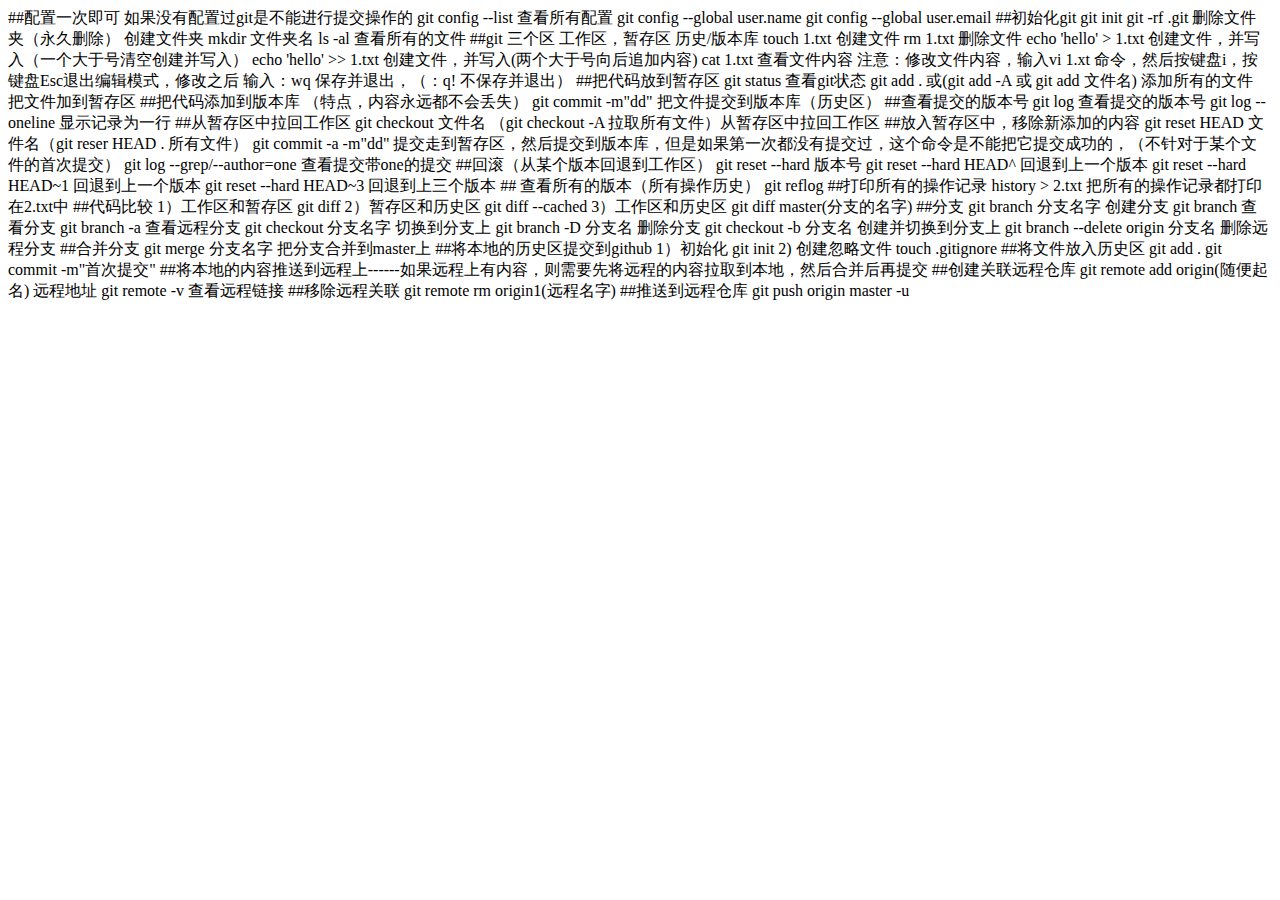
==== tell.html @ 6775f3c7 "tell" ====
<!DOCTYPE html>
<html>
<head>
    <meta charset="UTF-8">
    <title>Title</title>
</head>
<body>
##配置一次即可
如果没有配置过git是不能进行提交操作的
git config --list 查看所有配置
git config --global user.name
git config --global user.email

##初始化git
git init
git -rf .git 删除文件夹（永久删除）
创建文件夹 mkdir 文件夹名
ls -al 查看所有的文件

##git 三个区 工作区，暂存区 历史/版本库
touch 1.txt 创建文件
rm 1.txt 删除文件
echo 'hello' > 1.txt 创建文件，并写入（一个大于号清空创建并写入）
echo 'hello' >> 1.txt 创建文件，并写入(两个大于号向后追加内容)
cat 1.txt 查看文件内容
注意：修改文件内容，输入vi 1.xt 命令，然后按键盘i，按键盘Esc退出编辑模式，修改之后 输入：wq 保存并退出，（：q! 不保存并退出）

##把代码放到暂存区
git status 查看git状态
git add . 或(git add -A 或 git add 文件名) 添加所有的文件 把文件加到暂存区

##把代码添加到版本库  （特点，内容永远都不会丢失）
git commit -m"dd" 把文件提交到版本库（历史区）

##查看提交的版本号
git log 查看提交的版本号
git log --oneline 显示记录为一行

##从暂存区中拉回工作区
git checkout 文件名 （git checkout -A 拉取所有文件）从暂存区中拉回工作区

##放入暂存区中，移除新添加的内容
git reset HEAD 文件名（git reser HEAD . 所有文件）
git commit -a -m"dd" 提交走到暂存区，然后提交到版本库，但是如果第一次都没有提交过，这个命令是不能把它提交成功的，（不针对于某个文件的首次提交）
git log --grep/--author=one 查看提交带one的提交

##回滚（从某个版本回退到工作区）
git reset --hard 版本号
git reset --hard HEAD^ 回退到上一个版本
git reset --hard HEAD~1 回退到上一个版本
git reset --hard HEAD~3 回退到上三个版本

## 查看所有的版本（所有操作历史）
git reflog

##打印所有的操作记录
history > 2.txt 把所有的操作记录都打印在2.txt中

##代码比较
1）工作区和暂存区
git diff
2）暂存区和历史区
git diff --cached
3）工作区和历史区
git diff master(分支的名字)

##分支
git branch 分支名字  创建分支
git branch 查看分支
git branch -a 查看远程分支
git checkout 分支名字 切换到分支上
git branch -D 分支名  删除分支
git checkout -b 分支名 创建并切换到分支上
git branch --delete origin 分支名 删除远程分支

##合并分支
git merge 分支名字  把分支合并到master上

##将本地的历史区提交到github
1）初始化 git init
2) 创建忽略文件 touch .gitignore
##将文件放入历史区
git add .
git commit -m"首次提交"
##将本地的内容推送到远程上------如果远程上有内容，则需要先将远程的内容拉取到本地，然后合并后再提交
##创建关联远程仓库
git remote add origin(随便起名) 远程地址
git remote -v 查看远程链接
##移除远程关联
git remote rm origin1(远程名字)
##推送到远程仓库
git push origin master -u

</body>
</html>
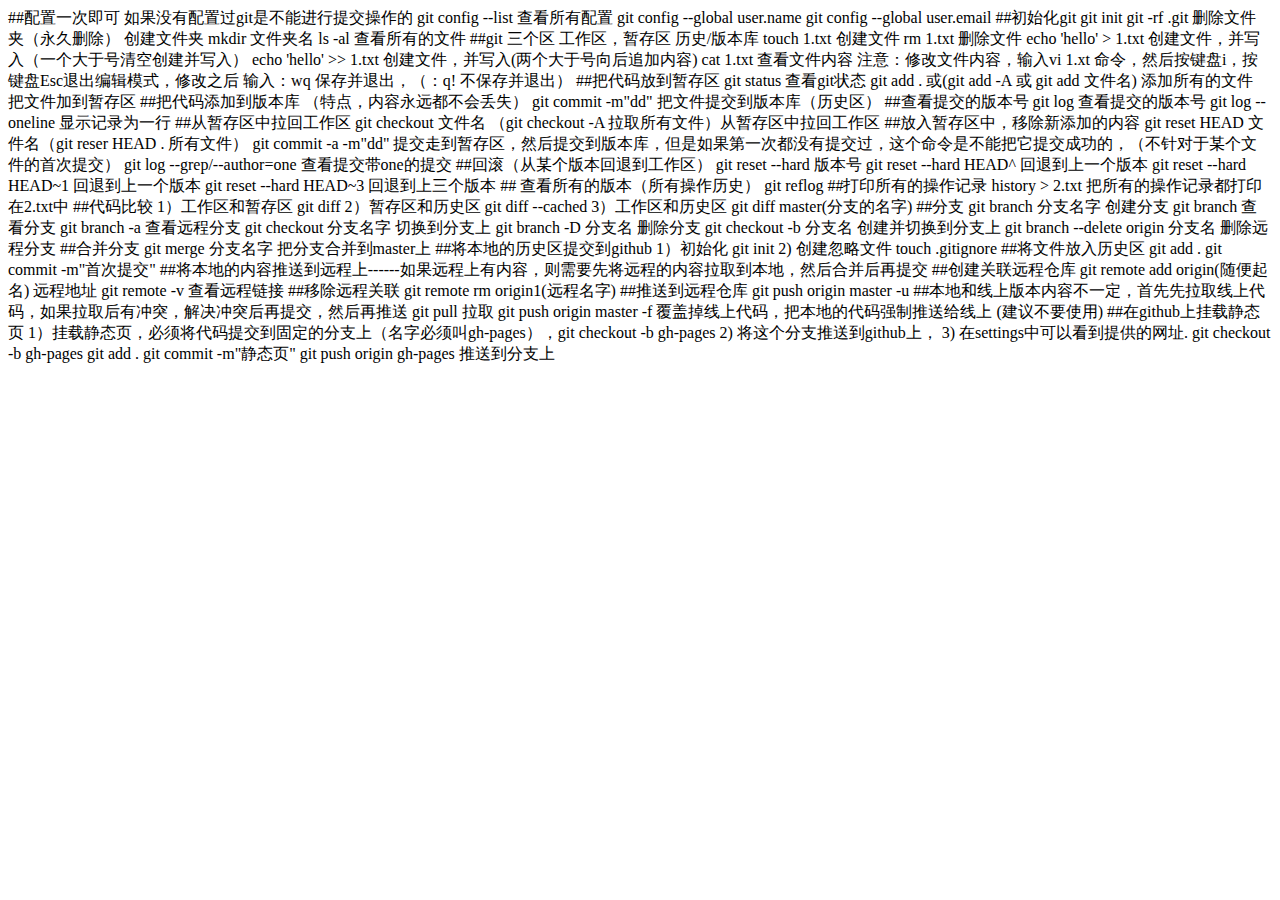
==== commit a496d37a: "fen" ====
--- a/tell.html
+++ b/tell.html
@@ -90,6 +90,17 @@
 git remote rm origin1(远程名字)
 ##推送到远程仓库
 git push origin master -u
+##本地和线上版本内容不一定，首先先拉取线上代码，如果拉取后有冲突，解决冲突后再提交，然后再推送
+git pull 拉取
+git push origin master -f 覆盖掉线上代码，把本地的代码强制推送给线上 (建议不要使用)
 
+##在github上挂载静态页
+1）挂载静态页，必须将代码提交到固定的分支上（名字必须叫gh-pages），git checkout -b gh-pages
+2) 将这个分支推送到github上，
+3) 在settings中可以看到提供的网址.
+git checkout -b gh-pages
+git add .
+git commit -m"静态页"
+git push origin gh-pages 推送到分支上
 </body>
 </html>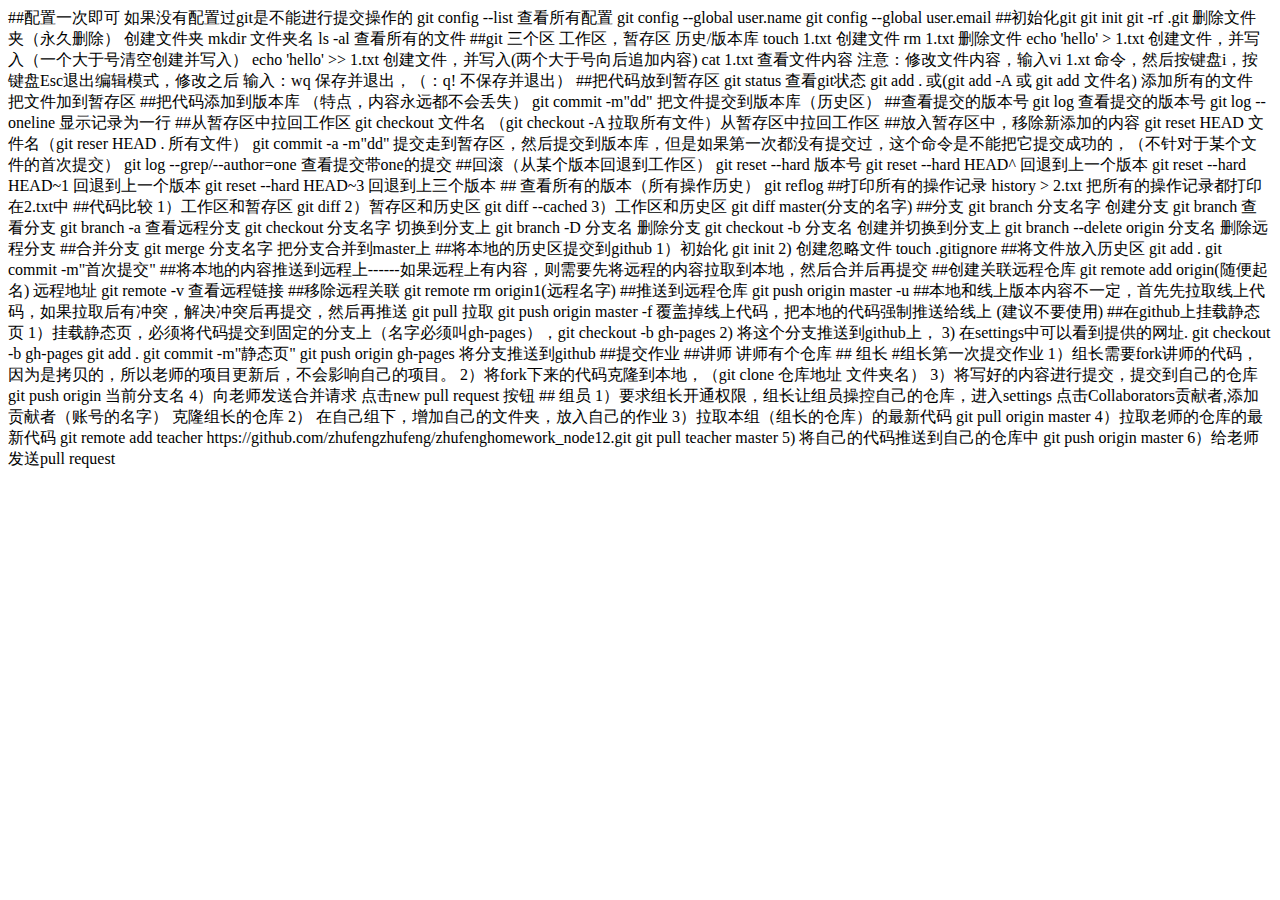
==== commit 4d75e94a: "tijiao" ====
--- a/tell.html
+++ b/tell.html
@@ -101,6 +101,28 @@
 git checkout -b gh-pages
 git add .
 git commit -m"静态页"
-git push origin gh-pages 推送到分支上
+git push origin gh-pages 将分支推送到github
+
+##提交作业
+##讲师
+讲师有个仓库
+
+## 组长
+#组长第一次提交作业
+1）组长需要fork讲师的代码，因为是拷贝的，所以老师的项目更新后，不会影响自己的项目。
+2）将fork下来的代码克隆到本地，（git clone 仓库地址 文件夹名）
+3）将写好的内容进行提交，提交到自己的仓库 git push origin 当前分支名
+4）向老师发送合并请求 点击new pull request 按钮
+
+## 组员
+1）要求组长开通权限，组长让组员操控自己的仓库，进入settings 点击Collaborators贡献者,添加贡献者（账号的名字）
+克隆组长的仓库
+2） 在自己组下，增加自己的文件夹，放入自己的作业
+3）拉取本组（组长的仓库）的最新代码 git pull origin master
+4）拉取老师的仓库的最新代码 git remote add teacher https://github.com/zhufengzhufeng/zhufenghomework_node12.git
+git pull teacher master
+5) 将自己的代码推送到自己的仓库中 git push origin master
+6）给老师发送pull request
+
 </body>
 </html>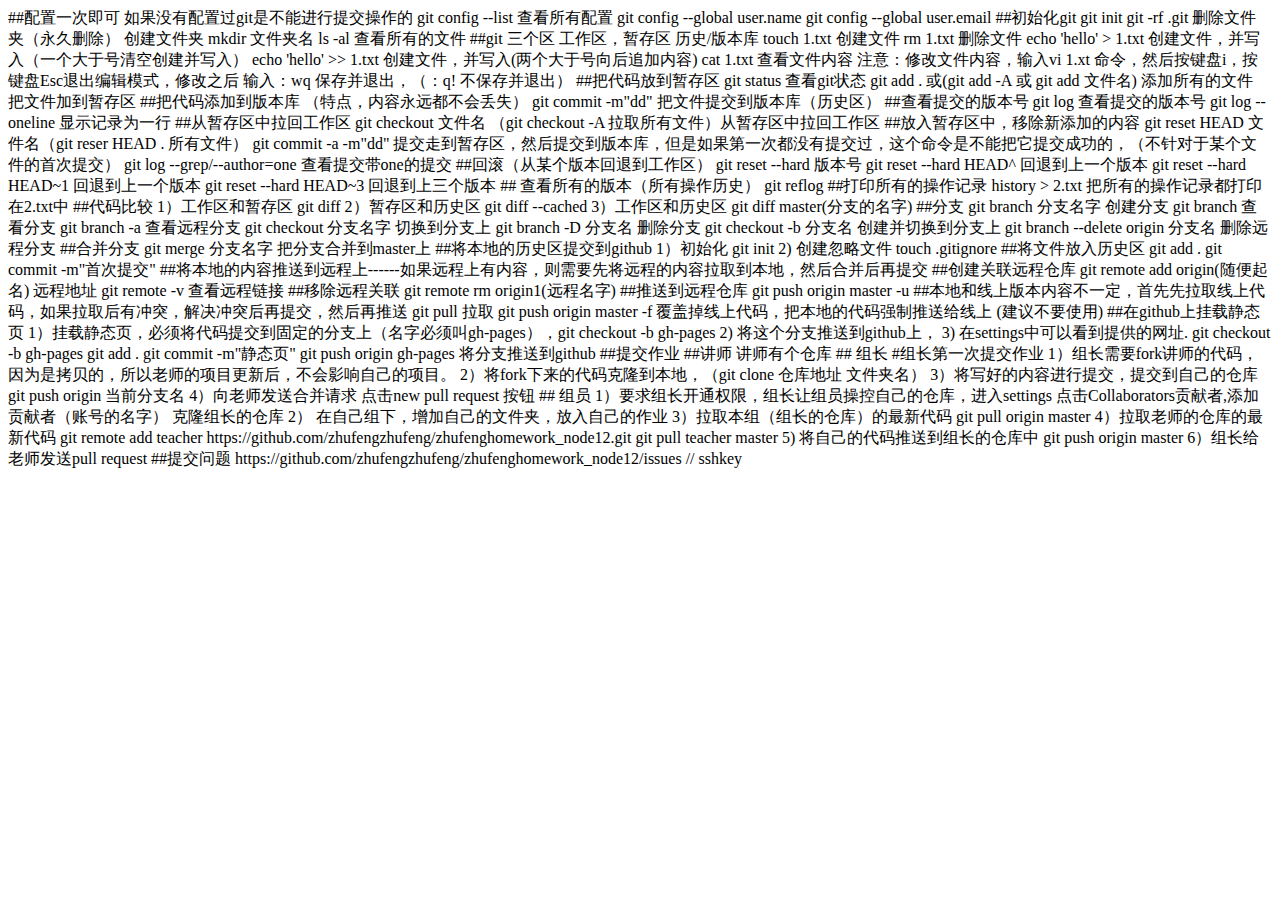
==== commit b2f6ba9f: "sshkey" ====
--- a/tell.html
+++ b/tell.html
@@ -121,8 +121,13 @@
 3）拉取本组（组长的仓库）的最新代码 git pull origin master
 4）拉取老师的仓库的最新代码 git remote add teacher https://github.com/zhufengzhufeng/zhufenghomework_node12.git
 git pull teacher master
-5) 将自己的代码推送到自己的仓库中 git push origin master
-6）给老师发送pull request
+5) 将自己的代码推送到组长的仓库中 git push origin master
+6）组长给老师发送pull request
 
+##提交问题
+https://github.com/zhufengzhufeng/zhufenghomework_node12/issues
+
+
+// sshkey
 </body>
 </html>